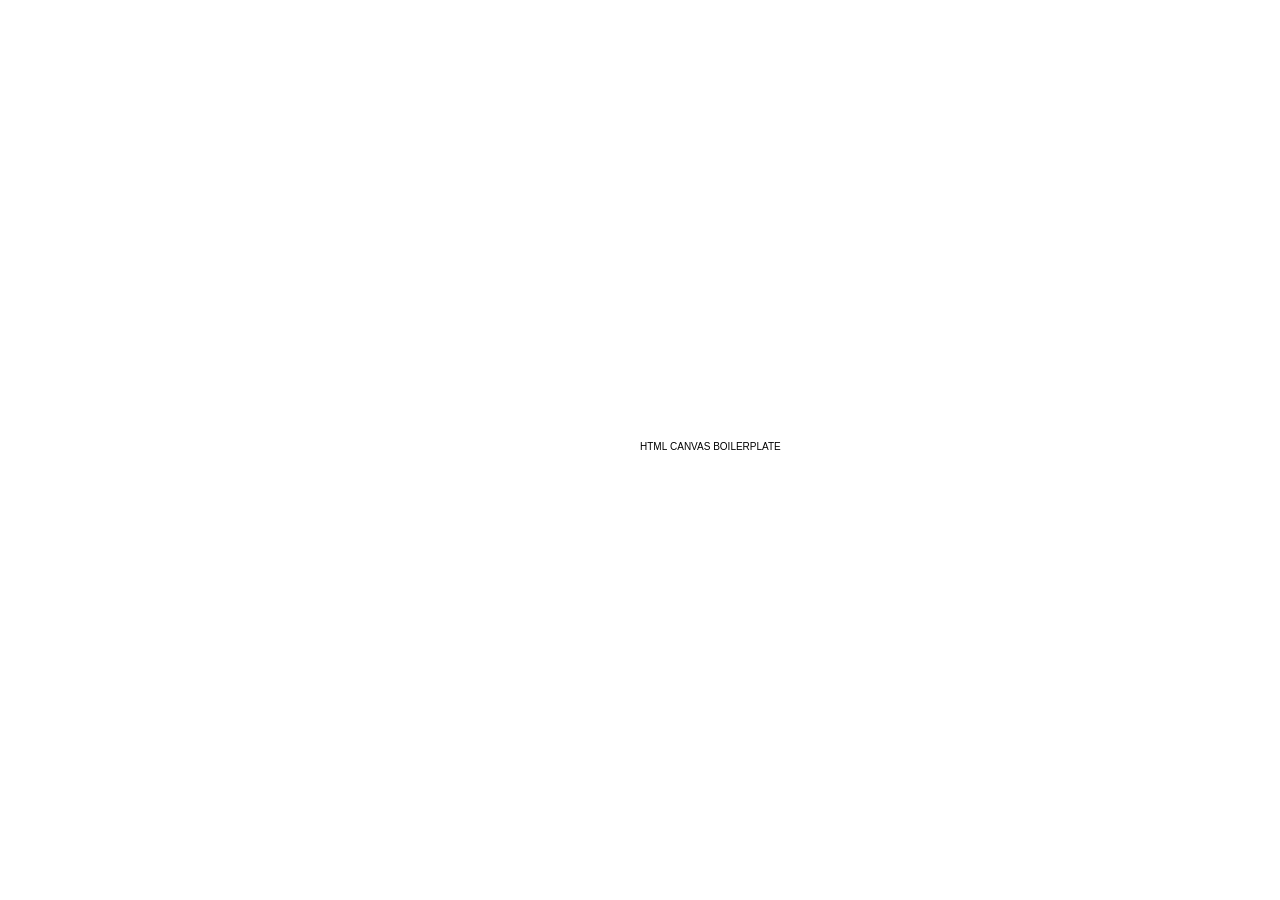
==== index.html @ 5542f260 "Initial commit" ====
<!DOCTYPE html>
<html lang="en">
  <head>
    <meta charset="UTF-8" />
    <meta http-equiv="X-UA-Compatible" content="IE=edge" />
    <meta name="viewport" content="width=device-width, initial-scale=1.0" />
    <title>Collision Detection</title>
    <link rel="stylesheet" href="style.css" />
  </head>
  <body>
    <canvas></canvas>
    <script type="module" src="index.js"></script>
    <script type="module" src="utils.js"></script>
  </body>
</html>
---- style.css ----
* {
  margin: 0;
  padding: 0;
}

canvas {
  position: fixed;
  top: 0;
  left: 0;
  outline: none;
}

html,
body {
  overflow: hidden;
}
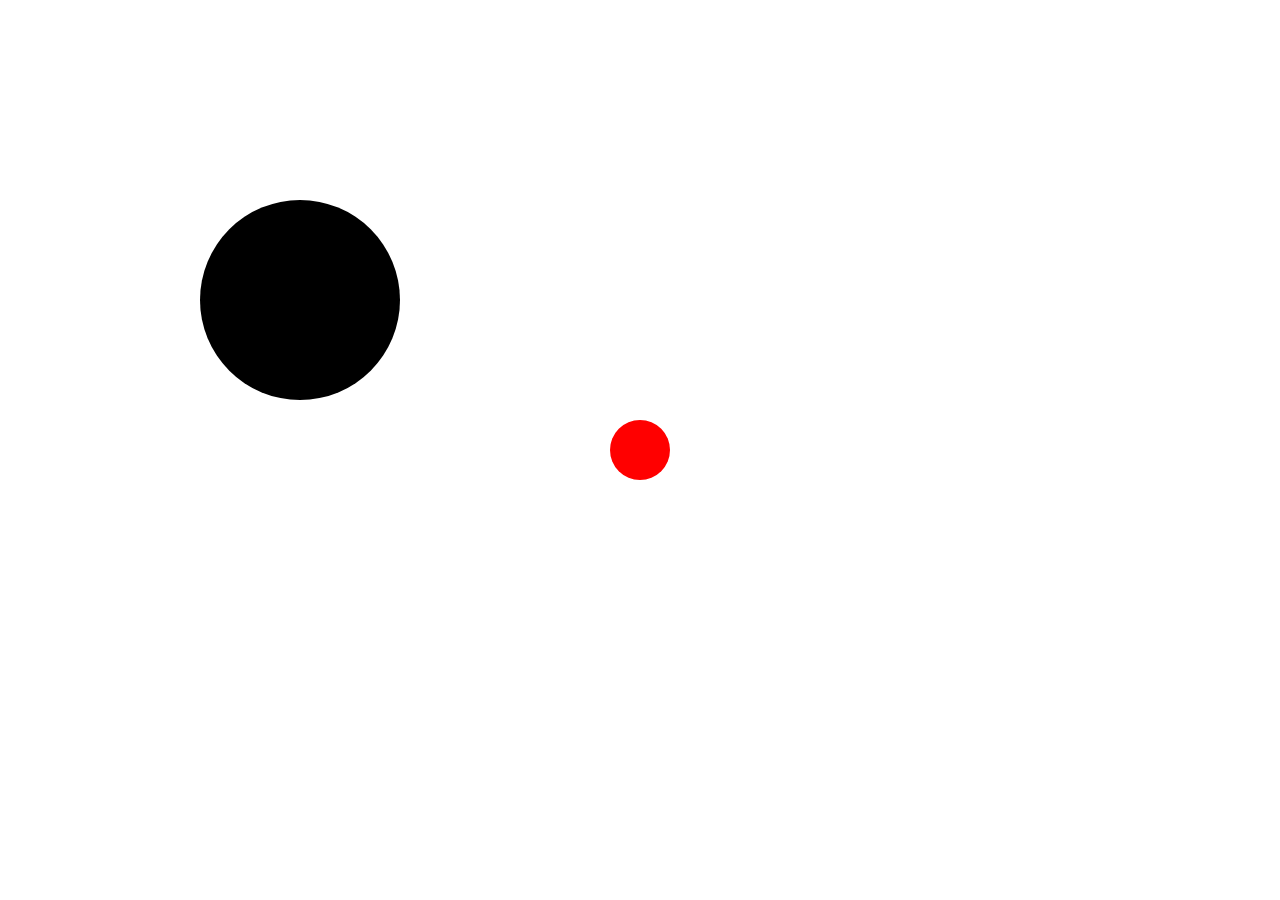
==== commit 6d6ee90f: "Organize files" ====
--- a/index.html
+++ b/index.html
@@ -9,7 +9,7 @@
   </head>
   <body>
     <canvas></canvas>
-    <script type="module" src="index.js"></script>
-    <script type="module" src="utils.js"></script>
+    <script type="module" src="/js/index.js"></script>
+    <script type="module" src="/js/utils.js"></script>
   </body>
 </html>
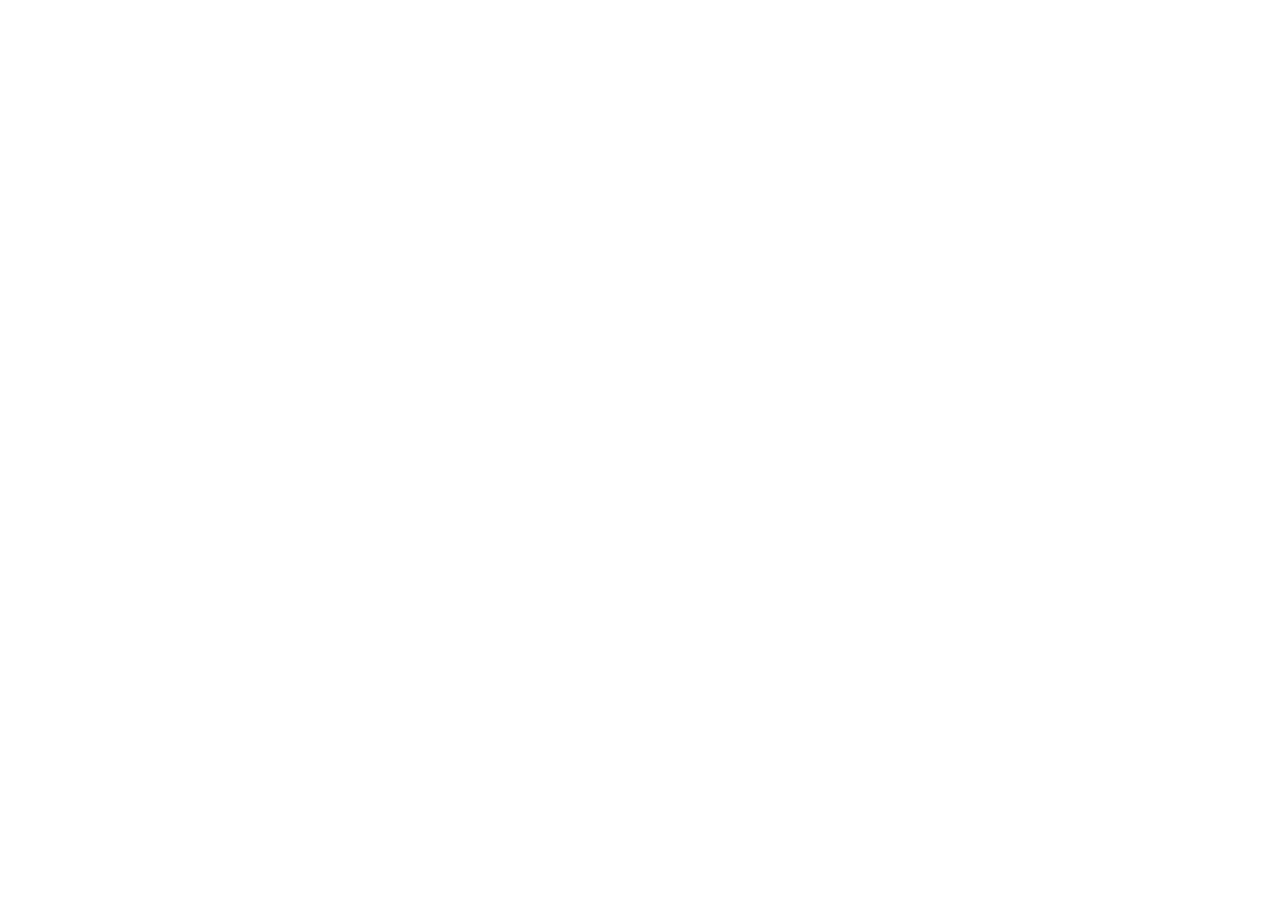
==== commit c30d5ba4: "Add favicon" ====
--- a/index.html
+++ b/index.html
@@ -6,10 +6,12 @@
     <meta name="viewport" content="width=device-width, initial-scale=1.0" />
     <title>Collision Detection</title>
     <link rel="stylesheet" href="style.css" />
+    <link rel="icon" type="image/x-icon" href="/images/two-circle.ico" />
   </head>
   <body>
     <canvas></canvas>
-    <script type="module" src="/js/index.js"></script>
+    <!-- <script type="module" src="/js/index.js"></script> -->
+    <script type="module" src="/js/app.js"></script>
     <script type="module" src="/js/utils.js"></script>
   </body>
 </html>
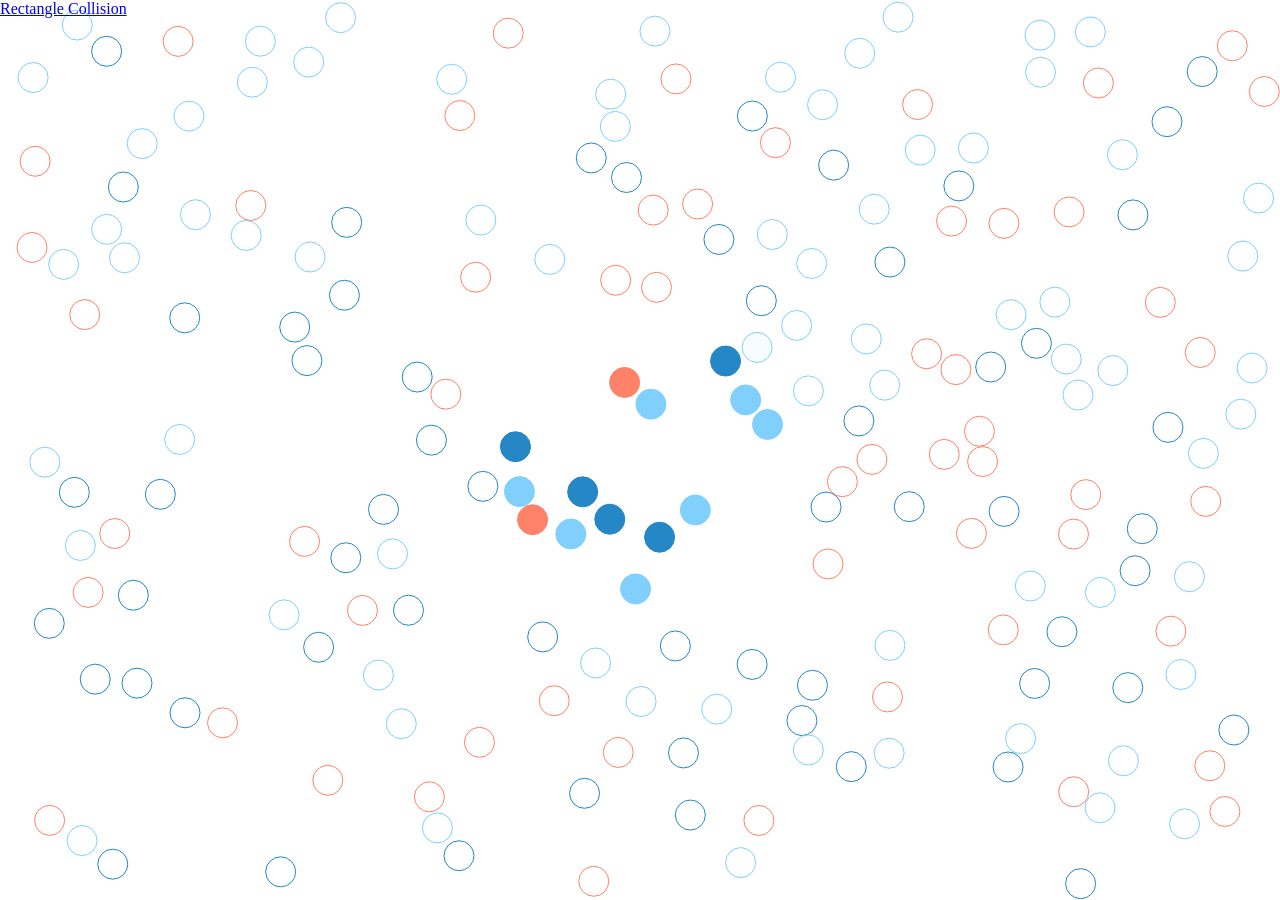
==== commit 857ce306: "Rectangular collision detection setup" ====
--- a/index.html
+++ b/index.html
@@ -1,17 +1,18 @@
 <!DOCTYPE html>
 <html lang="en">
-  <head>
-    <meta charset="UTF-8" />
-    <meta http-equiv="X-UA-Compatible" content="IE=edge" />
-    <meta name="viewport" content="width=device-width, initial-scale=1.0" />
-    <title>Collision Detection</title>
-    <link rel="stylesheet" href="style.css" />
-    <link rel="icon" type="image/x-icon" href="/images/two-circle.ico" />
-  </head>
-  <body>
-    <canvas></canvas>
-    <!-- <script type="module" src="/js/index.js"></script> -->
-    <script type="module" src="/js/app.js"></script>
-    <script type="module" src="/js/utils.js"></script>
-  </body>
+	<head>
+		<meta charset="UTF-8" />
+		<meta http-equiv="X-UA-Compatible" content="IE=edge" />
+		<meta name="viewport" content="width=device-width, initial-scale=1.0" />
+		<title>Collision Detection</title>
+		<link rel="stylesheet" href="./css/style.css" />
+		<link rel="icon" type="image/x-icon" href="/images/two-circle.ico" />
+	</head>
+	<body>
+		<a href="./html/rectangle.html">Rectangle Collision</a>
+		<canvas id="circle-canvas"></canvas>
+		<!-- <script type="module" src="/js/index.js"></script> -->
+		<script type="module" src="/js/app.js"></script>
+		<script type="module" src="/js/utils.js"></script>
+	</body>
 </html>
--- a/css/style.css
+++ b/css/style.css
@@ -0,0 +1,17 @@
+* {
+	margin: 0;
+	padding: 0;
+}
+
+canvas {
+	position: fixed;
+	top: 0;
+	left: 0;
+	outline: none;
+	z-index: -1;
+}
+
+html,
+body {
+	overflow: hidden;
+}
